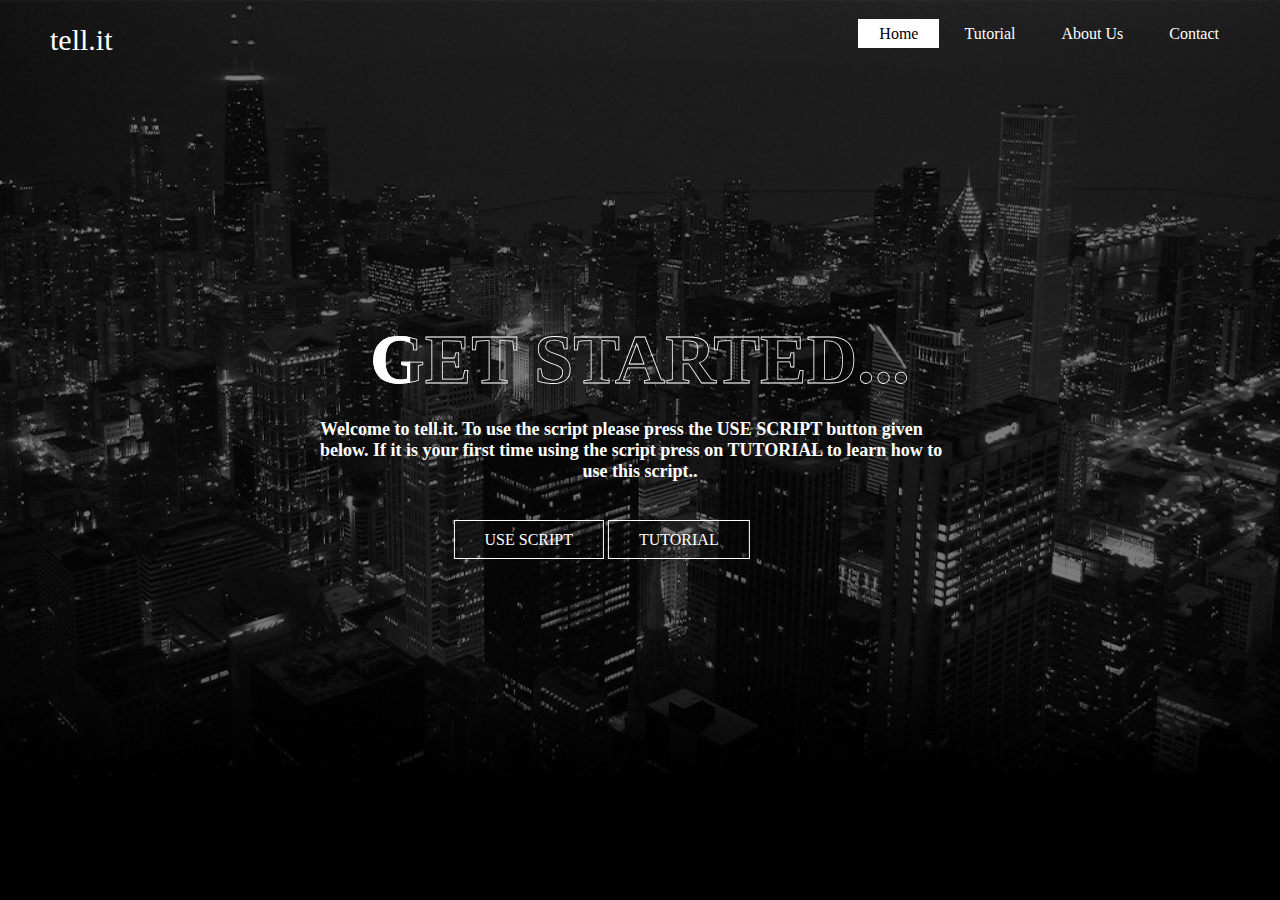
==== index.html @ 3cc2bf68 "tell.it" ====
<!DOCTYPE html>
<html lang="en">
<head>
    <meta charset="UTF-8">
    <meta http-equiv="X-UA-Compatible" content="IE=edge">
    <meta name="viewport" content="width=device-width, initial-scale=1.0">
    <title>tell.it</title>
    <link rel="stylesheet" href="style.css">
</head>
<body>
    <header>
        <div class="main">
        <h4 class="logo">tell.it</h4>
            <ul>
                <li class="active"><a href="#">Home</a></li>
                <li><a href="tutorial.html">Tutorial</a></li>
                <li><a href="About us.html">About Us</a></li>
                <li><a href="contact.html">Contact</a></li>
            </ul>
        </div>
        <div class="title"><h1> GET STARTED... </h1></div>
        <div class="description"> <h6>Welcome to tell.it. To use the script please press the <a href="#" class="atag1">USE SCRIPT</a> button given below. If it is your first time using the script press on <a href="tutorial.html" class="atag2">TUTORIAL</a> to learn how to use this script..</h6></div>
        <div class="button"> 
            <a href="https://youtu.be/dQw4w9WgXcQ" class="btn" id="btn1" target="_blank">USE SCRIPT</a>
            <a href="tutorial.html" class="btn" target="_blank">TUTORIAL</a>
        </div>
    </header>
</body>
</html>
---- style.css ----
@font-face {
    font-family: '';
    src: url('http://domain.example/fonts/font.ttf');
}

*{
   margin: 0;
   padding: 0;
   font-family: Century Gothic; 
}

header{
    background-image:linear-gradient(rgba(0,0,0,0.5),rgba(0,0,0,0.5)), url(image/background.png);
    height: 100vh;
    background-size: cover;
    background-position: center;
}

ul{
    list-style-type: none;
    float: right;
    margin-top: 25px;
}

ul li{
    display: inline-block;

}

ul li a{
    text-decoration: none;
    color: white;
    padding: 5px 20px;
    border: 1px solid transparent;
    transition: 0.6s ease;
}

ul li a:hover, a.active{
    background-color: #fff;
    color: black;
}

.logo{
    /*display: inline-block;
    margin-left: 25px;
    position: absolute;
    left: 25px;
    top: 25px;
    color: white;
    font-size: 30px;
    font-weight: 500;*/

    color: white;
    font-size: 30px;
    margin-left: 25px;
    position: absolute;
    left: 25px;
    top: 25px;
    text-shadow: 
    0 0 7px white,
    0 0 10px white,
    0 0 10px white,
    0 0 21px #fffae4,
    0 0 42px #fffae4,
    0 0 82px #fffae4,
    0 0 92px #fffae4,
    0 0 102px #fffae4,
    0 0 151x #fffae4;
}

h4{
    text-align: center;
    font-weight: 400;
    line-height: 1;
    animation: glow 0.11s ease-in-out infinite alternate;
}



@keyframes glow {
    100%{
        text-shadow: 
        0 0 4px white,
        0 0 11px white,
        0 0 19px white,
        0 0 40px #fffae4,
        0 0 80px #fffae4,
        0 0 90px #fffae4,
        0 0 100px #fffae4,
        0 0 150px #fffae4;

    }

    0%{
        text-shadow: 
        0 0 4px #fffae4de,
        0 0 10px #fffae4de,
        0 0 18px #fffae4de,
        0 0 38px #fffae4de,
        0 0 72px #fffae4df,
        0 0 80px #fffae4de,
        0 0 94px #fffae4de,
        0 0 140px #fffae4db
    }
}

.main{
    max-width: 1200px;
    margin: auto;
}


.title{
    position: absolute;
    top: 40%;
    left: 50%;
    transform: translate(-50%,-50%)
}

.title h1{
    font-size: 70px;
    -webkit-text-stroke: 0.06vw rgb(255, 255, 255);
    color: transparent;
    background-image: linear-gradient(#fff, #fff);
    background-repeat: no-repeat;
    -webkit-background-clip: text;
    background-position: -500px 0;
    animation: indextitle 5s linear infinite alternate;
}



@keyframes indextitle {
    100% {
        background-position: 0 0;
}
}

.button{
    position: absolute;
    top: 60%;
    left: 47%;
    transform: translate(-50%,-50%)
}

.btn{
    border: 1px solid white;
    padding: 10px 30px;
    color: white;
    text-decoration: none;
    transition: 0.6s ease;
    animation: TransitionIn 0.75s;
}

.btn:hover{
    background-color: #fff;
    color: black;
}

.description{
    position: absolute;
    top: 50%;
    left: 50%;
    transform: translate(-50%,-50%)
}

.description h6{
    color: #fff;
    font-size: 18px;
    text-align-last: center;
    animation: TransitionIn 0.75s;
}

.atag1{
    color: #fff;
    font-size: 18px;
    text-decoration: none;
}

.atag1:hover{
    color: rgb(191, 191, 191);
    font-size: 18px;
    text-decoration: none;
}

.atag2{
    color: #fff;
    font-size: 18px;
    text-decoration: none;
}

.atag2:hover{
    color: rgb(191, 191, 191);
    font-size: 18px;
    text-decoration: none;
}

ul li.active a{
    background-color: #fff;
    color: black;
}

.about {
    position: absolute;
    top: 20%;
    left: 50%;
    transform: translate(-50%,-50%)
}
.about h1{
    font-size: 70px;
    -webkit-text-stroke: 0.06vw rgb(255, 255, 255);
    color: transparent;
    background-image: linear-gradient(#fff, #fff);
    background-repeat: no-repeat;
    -webkit-background-clip: text;
    background-position: -500px 0;
    animation: abouttitle 5s linear infinite alternate;
}



@keyframes abouttitle {
    100% {
        background-position: 0 0;
}
}

.card1 {
    box-shadow: 0 4px 8px 0 rgba(0,0,0,0.2);
    transition: 0.3s;
    width: 18%;
    position: absolute;
    top: 40%;
    left: 10%;
    animation: TransitionIn 0.75s;
}
  
.card1:hover {
    box-shadow: 0 8px 16px 0 rgba(255, 255, 255, 0.774);
}
  
.container1 {
    padding: 2px 12px;
}

.container1 h4 b {
    color: #fff;
}

.container1 p a {
    color: #fff;
    text-decoration: none;
}

.container1 p a:hover {
    color: rgb(88, 88, 88);
    text-decoration: none;
}

.card2 {
    box-shadow: 0 4px 8px 0 rgba(0,0,0,0.2);
    transition: 0.3s;
    width: 18%;
    position: absolute;
    top: 40%;
    left: 30%;
    animation: TransitionIn 0.75s;
}

.card2:hover {
    box-shadow: 0 8px 16px 0 rgba(255, 255, 255, 0.774);
}
  
.container2 {
    padding: 2px 12px;
}

.container2 h4 b {
    color: #fff;
}

.container2 p a {
    color: #fff;
    text-decoration: none;
}

.container2 p a:hover {
    color: rgb(88, 88, 88);
    text-decoration: none;
}

.card3 {
    box-shadow: 0 4px 8px 0 rgba(0,0,0,0.2);
    transition: 0.3s;
    width: 18%;
    position: absolute;
    top: 40%;
    left: 50%;
    animation: TransitionIn 0.75s;
}

.card3:hover {
    box-shadow: 0 8px 16px 0 rgba(255, 255, 255, 0.774);
}
  
.container3 {
    padding: 2px 12px;
}

.container3 h4 b {
    color: #fff;
}

.container3 p a {
    color: #fff;
    text-decoration: none;
}

.container3 p a:hover {
    color: rgb(88, 88, 88);
    text-decoration: none;
}

.card4 {
    box-shadow: 0 4px 8px 0 rgba(0,0,0,0.2);
    transition: 0.3s;
    width: 18%;
    position: absolute;
    top: 40%;
    left: 70%;
    animation: TransitionIn 0.75s;
}

.card4:hover {
    box-shadow: 0 8px 16px 0 rgba(255, 255, 255, 0.774);
}
  
.container4 {
    padding: 2px 12px;
}

.container4 h4 b {
    color: #fff;
}

.container4 p a {
    color: #fff;
    text-decoration: none;
}

.container4 p a:hover {
    color: rgb(88, 88, 88);
    text-decoration: none;
}

.aboutpara{
    color: #fff;
    font-size: 18px;
    text-align: center;
    
}

.aboutpara{
    position: absolute;
    top: 55%;
    left: 50%;
    transform: translate(-50%,-50%)
    
}

.about{
    top: 30%;
}

.tutorial{
    position: absolute;
    top: 30%;
    left: 50%;
    transform: translate(-50%,-50%)
}

.tutorial h1{
    font-size: 70px;
    -webkit-text-stroke: 0.06vw rgb(255, 255, 255);
    color: transparent;
    background-image: linear-gradient(#fff, #fff);
    background-repeat: no-repeat;
    -webkit-background-clip: text;
    background-position: -500px 0;
    animation: tuttitle 5s linear infinite alternate;
}



@keyframes tuttitle {
    100% {
        background-position: 0 0;
}
}

.tut1{
    position: absolute;
    top: 40%;
    left: 50%;
    transform: translate(-50%,-50%)
}

.tut1 h6{
    color: #fff;
    font-size: 18px;
    text-align-last: center;
    animation: TransitionIn 0.75s;
}

.ss1{
    position: absolute;
    top: 75%;
    left: 50%;
    transform: translate(-50%,-50%)
}

.tut2{
    position: absolute;
    top: 120%;
    left: 50%;
    transform: translate(-50%,-50%)
}

.tut2 h6{
    color: #fff;
    font-size: 18px;
    text-align-last: center;
    animation: TransitionIn 0.75s;
}

.ss2{
    position: absolute;
    top: 155%;
    left: 50%;
    transform: translate(-50%,-50%)
}

.tut3{
    position: absolute;
    top: 195%;
    left: 50%;
    transform: translate(-50%,-50%)
}

.tut3 h6{
    color: #fff;
    font-size: 18px;
    text-align-last: center;
    animation: TransitionIn 0.75s;
}

.ss3{
    position: absolute;
    top: 235%;
    left: 50%;
    transform: translate(-50%,-50%)
}

.tut4{
    position: absolute;
    top: 275%;
    left: 50%;
    transform: translate(-50%,-50%)
}

.tut4 h6{
    color: #fff;
    font-size: 18px;
    text-align-last: center;
    animation: TransitionIn 0.75s;
}

.ss4{
    position: absolute;
    top: 310%;
    left: 50%;
    transform: translate(-50%,-50%)
}

.tuthomepage{
    position: absolute;
    top: 350%;
    left: 50%;
    transform: translate(-50%,-50%)
}

.tuthomepage h6 a{
    text-decoration: none;
    color: white;
    font-size: 18px;
    margin-bottom: 30px;
    margin-top: 30px;
    padding-bottom: 50px;
}

.tuthomepage h6 a:hover{
    text-decoration: none;
    color: rgb(133, 133, 133);
    font-size: 18px;
    margin-bottom: 30px;
    margin-top: 30px;
    padding-bottom: 50px;
}

.homepagetext{
    position: absolute;
    top: 345%;
    left: 50%;
    transform: translate(-50%,-50%)
}

.homepagetext h6{
    color: white;
    font-size: 30px;
    -webkit-text-stroke: 0.06vw rgb(255, 255, 255);
    color: transparent;
    background-image: linear-gradient(#fff, #fff);
    background-repeat: no-repeat;
    -webkit-background-clip: text;
    background-position: -500px 0;
    animation: tuttitle 5s linear infinite alternate;
}

@keyframes TransitionIn {
    from{
        opacity: 0;
        transform: rotateX(-10deg);
    }

    to{
        opacity: 1;
        transform: rotateX(0);
    }
}

.tutbg{
    background: #000;
}
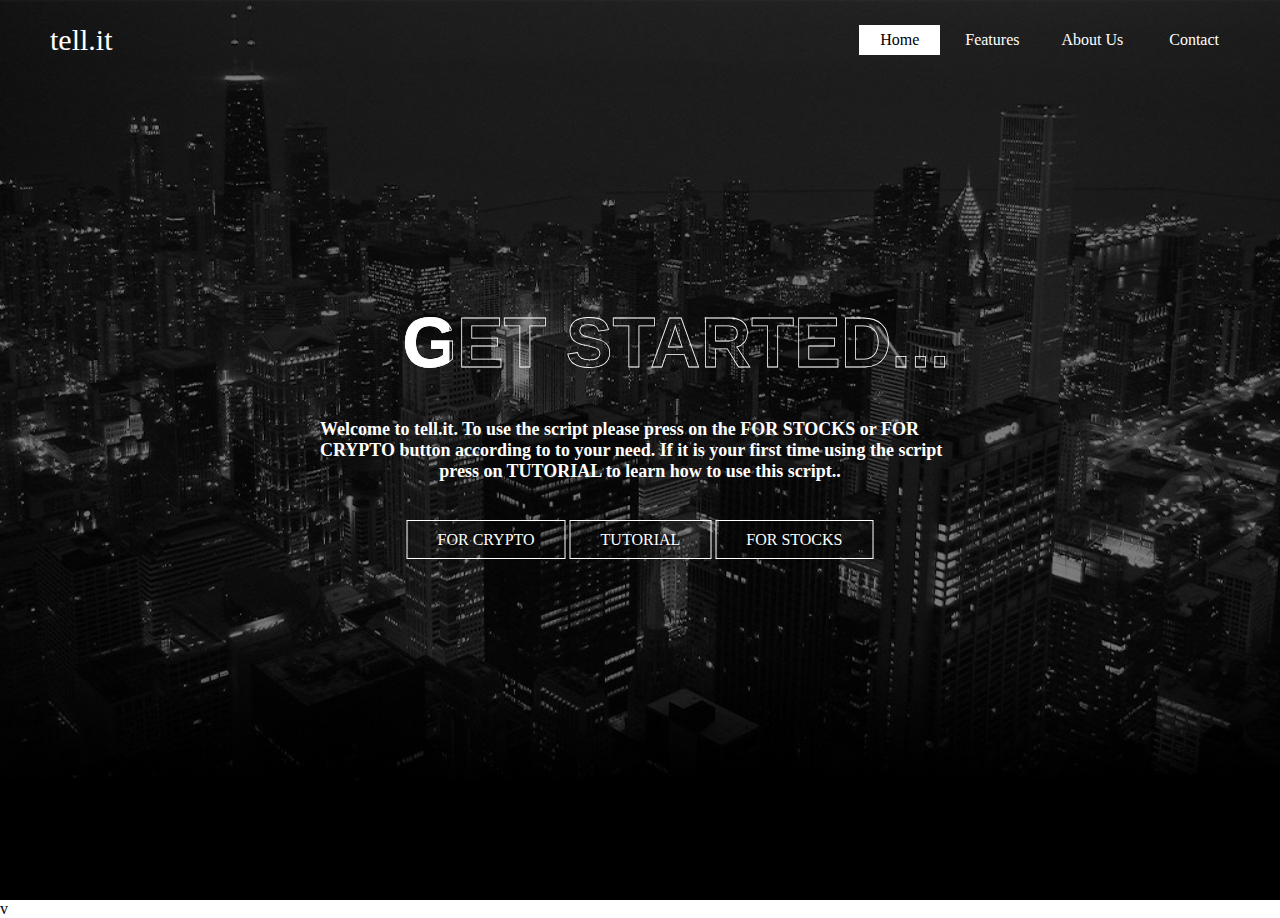
==== commit 3eeb71a0: "Update index.html" ====
--- a/index.html
+++ b/index.html
@@ -10,20 +10,26 @@
 <body>
     <header>
         <div class="main">
-        <h4 class="logo">tell.it</h4>
+        <h3 class="logo">tell.it</h3>
             <ul>
-                <li class="active"><a href="#">Home</a></li>
-                <li><a href="tutorial.html">Tutorial</a></li>
-                <li><a href="About us.html">About Us</a></li>
-                <li><a href="contact.html">Contact</a></li>
+                <li class="active"><a href="#" style="--clr:#FFF"><span>Home</span></a></li>
+                <li><a href="#" style="--clr:#FFF"><span>Features</span></a>
+                    <ul class="dropdown">
+                        <li><a href="Converter.html" style="--clr:#FFF" target="_blank"> <span>Currency Converter</span></a></li>
+                        <li class="pricedropdown"><a href="live-price.html" style="--clr:#FFF" target="_blank"> <span>Live Crypto</span></a></li>
+                        <li class="pricedropdown"><a href="Live-stocks.html" style="--clr:#FFF" target="_blank"> <span>Live Stock</span></a></li>
+                    </ul>
+                <li><a href="About us.html" style="--clr:#FFF"> <span>About Us</span></a></li>
+                <li><a href="contact.html" style="--clr:#FFF"><span>Contact</span></a></li>
             </ul>
         </div>
         <div class="title"><h1> GET STARTED... </h1></div>
-        <div class="description"> <h6>Welcome to tell.it. To use the script please press the <a href="#" class="atag1">USE SCRIPT</a> button given below. If it is your first time using the script press on <a href="tutorial.html" class="atag2">TUTORIAL</a> to learn how to use this script..</h6></div>
+        <div class="description"> <h6>Welcome to tell.it. To use the script please press on the <a href="#" class="atag1">FOR STOCKS</a> or <a href="#" class="atag1">FOR CRYPTO </a>button according to to your need. If it is your first time using the script press on <a href="tutorial.html" class="atag2">TUTORIAL</a> to learn how to use this script..</h6></div>
         <div class="button"> 
-            <a href="https://youtu.be/dQw4w9WgXcQ" class="btn" id="btn1" target="_blank">USE SCRIPT</a>
-            <a href="tutorial.html" class="btn" target="_blank">TUTORIAL</a>
+            <a href="https://colab.research.google.com/drive/1FL-mC796DJzbgKjy4lNi9i0B17WNJ5uU?usp=sharing" class="btn" id="btn1" target="_blank" style="--clr:#FFF">FOR CRYPTO</a>
+            <a href="tutorial.html" class="btn" id="btn1" style="--clr:#FFF">TUTORIAL</a>
+            <a href="https://colab.research.google.com/drive/1t9W9MTQrygziP4ioenClC49lBtiX5u2g?usp=sharing" class="btn" target="_blank" style="--clr:#FFF">FOR STOCKS</a>
         </div>
     </header>
 </body>
-</html>+</html>v
--- a/style.css
+++ b/style.css
@@ -2,12 +2,14 @@
     font-family: '';
     src: url('http://domain.example/fonts/font.ttf');
 }
+
 
 *{
    margin: 0;
    padding: 0;
    font-family: Century Gothic; 
 }
+
 
 header{
     background-image:linear-gradient(rgba(0,0,0,0.5),rgba(0,0,0,0.5)), url(image/background.png);
@@ -16,16 +18,21 @@
     background-position: center;
 }
 
+
 ul{
     list-style-type: none;
     float: right;
     margin-top: 25px;
-}
+
+}
+
 
 ul li{
     display: inline-block;
 
-}
+
+}
+
 
 ul li a{
     text-decoration: none;
@@ -35,10 +42,16 @@
     transition: 0.6s ease;
 }
 
+
 ul li a:hover, a.active{
     background-color: #fff;
     color: black;
-}
+    letter-spacing: 0.10em;
+    background: var(--clr);
+    box-shadow: 0 0 25px var(--clr);
+}
+
+
 
 .logo{
     /*display: inline-block;
@@ -68,7 +81,7 @@
     0 0 151x #fffae4;
 }
 
-h4{
+h3{
     text-align: center;
     font-weight: 400;
     line-height: 1;
@@ -139,7 +152,7 @@
 .button{
     position: absolute;
     top: 60%;
-    left: 47%;
+    left: 50%;
     transform: translate(-50%,-50%)
 }
 
@@ -150,12 +163,17 @@
     text-decoration: none;
     transition: 0.6s ease;
     animation: TransitionIn 0.75s;
+    gap: 20px;
 }
 
 .btn:hover{
     background-color: #fff;
     color: black;
-}
+    letter-spacing: 0.25em;
+    background: var(--clr);
+    box-shadow: 0 0 30px var(--clr);
+}
+
 
 .description{
     position: absolute;
@@ -250,6 +268,7 @@
 .container1 p a {
     color: #fff;
     text-decoration: none;
+    font-size: 12px;
 }
 
 .container1 p a:hover {
@@ -271,20 +290,21 @@
     box-shadow: 0 8px 16px 0 rgba(255, 255, 255, 0.774);
 }
   
-.container2 {
+.container01 {
     padding: 2px 12px;
 }
 
-.container2 h4 b {
-    color: #fff;
-}
-
-.container2 p a {
-    color: #fff;
-    text-decoration: none;
-}
-
-.container2 p a:hover {
+.container01 h4 b {
+    color: #fff;
+}
+
+.container01 p a {
+    color: #fff;
+    text-decoration: none;
+    font-size: 12px;
+}
+
+.container01 p a:hover {
     color: rgb(88, 88, 88);
     text-decoration: none;
 }
@@ -314,6 +334,7 @@
 .container3 p a {
     color: #fff;
     text-decoration: none;
+    font-size: 12px;
 }
 
 .container3 p a:hover {
@@ -346,11 +367,99 @@
 .container4 p a {
     color: #fff;
     text-decoration: none;
+    font-size: 12px;
 }
 
 .container4 p a:hover {
     color: rgb(88, 88, 88);
     text-decoration: none;
+}
+
+.bottom-menu{
+    position: absolute;
+    top: 90%;
+    left: 52%;
+    
+}
+.discord-logo {
+    height: 50px;
+    width: 50px;
+    text-decoration: none;
+    background-color: white;
+    color: black;
+    display: inline-flex;
+    justify-content: center;
+    align-items: center;
+    cursor: pointer;
+    border-radius: 50%;
+    text-decoration: none;
+    transition: background 0.2s;
+    margin: 2px;
+}
+
+.discord-logo:hover{
+    height: 55px;
+    width: 55px;
+    display: inline-flex;
+    justify-content: center;
+    align-items: center;
+   background-color: rgb(201, 201, 201);
+}
+
+.linkden-logo {
+    margin: 2px;
+    position: absolute;
+    height: 50px;
+    width: 50px;
+    top: 0;
+    left: -115%;
+    text-decoration: none;
+    background-color: white;
+    color: black;
+    display: inline-flex;
+    justify-content: center;
+    align-items: center;
+    cursor: pointer;
+    border-radius: 50%;
+    text-decoration: none;
+    transition: background 0.2s;
+}
+
+.linkden-logo:hover{
+    height: 55px;
+    width: 55px;
+    display: inline-flex;
+    justify-content: center;
+    align-items: center;
+   background-color: rgb(201, 201, 201);
+}
+
+.git-logo {
+    margin: 2px;
+    position: absolute;
+    height: 50px;
+    width: 50px;
+    top: 0;
+    left: -230%;
+    text-decoration: none;
+    background-color: white;
+    color: black;
+    display: inline-flex;
+    justify-content: center;
+    align-items: center;
+    cursor: pointer;
+    border-radius: 50%;
+    text-decoration: none;
+    transition: background 0.2s;
+}
+
+.git-logo:hover{
+    height: 55px;
+    width: 55px;
+    display: inline-flex;
+    justify-content: center;
+    align-items: center;
+   background-color: rgb(201, 201, 201);
 }
 
 .aboutpara{
@@ -507,12 +616,14 @@
     padding-bottom: 50px;
 }
 
+
 .homepagetext{
     position: absolute;
     top: 345%;
     left: 50%;
     transform: translate(-50%,-50%)
 }
+
 
 .homepagetext h6{
     color: white;
@@ -526,6 +637,7 @@
     animation: tuttitle 5s linear infinite alternate;
 }
 
+
 @keyframes TransitionIn {
     from{
         opacity: 0;
@@ -541,3 +653,160 @@
 .tutbg{
     background: #000;
 }
+
+
+
+.tradingview-widget-container{
+    position: absolute;
+    top: 55%;
+    left: 50%;
+    transform: translate(-50%,-50%)
+}
+
+
+.tradingview-widget-container1{
+    position: absolute;
+    top: 180%;
+    left: 50%;
+    transform: translate(-50%,-50%)
+}
+
+
+
+.live-bg{
+    background-color: #000;
+}
+
+
+.container2{
+    background-color: white;
+    padding: 10px 24px;
+    border-radius: 20px;
+    width: 490px;
+    position: absolute;
+    top: 50%;
+    left: 50%;
+    transform: translate(-50%,-50%)
+}
+  
+
+h1{
+    color: #000000;
+    margin-left: 72px;
+    margin-bottom: 0.5em;
+    font-family: sans-serif;
+}
+  
+  
+.container2 .box{
+    width: 100%;
+    display: flex;
+}
+ 
+
+.box div{
+    width: 100%;
+}
+ 
+
+select{
+    width: 95%;
+    height: 40px;
+    font-size: 1.2em;
+    cursor: pointer;
+    background: #000000;
+    outline: none;
+    color: rgb(255, 255, 255);
+    margin: 0.2em 0;
+    padding: 0 1em;
+    border-radius: 10px;
+    border: none;
+}
+  
+  
+input{
+    width: 95%;
+    height: 40px;
+    font-size: 1em;
+    margin: 0.5em 0;
+    border-radius: 5px;
+    border: none;
+    background: #dadada;
+    outline: none;
+    padding: 0 0.2em;
+}
+  
+  
+.btncon{
+    width: 98%;
+    height: 40px;
+    background: #000000;
+    color: white;
+    border-radius: 10px;
+    border: none;
+    cursor: pointer;
+    font-size: 1em;
+    margin: 0.8em 0;
+}
+
+
+.btncon:hover{
+    background-color: rgb(74, 74, 74);
+    letter-spacing: 2px;
+    transition: 0.3s;
+}
+
+
+ 
+.main ul li a{
+    display: block;
+    padding: 5px 20px;
+    text-decoration: none;
+    text-align: center;
+}
+
+.main ul li ul.dropdown li{
+    display: block;
+}
+
+
+.main ul li ul.dropdown{
+    width: 100%;
+    z-index: 999;
+    display: none;
+    margin-top: 10px;
+}
+
+
+.main ul li:hover ul.dropdown{
+    display: block;
+}
+
+
+.pricedropdown{
+    top: 80px;
+}
+
+.home_btn{
+    position: absolute;
+    top: 100%;
+    left: 48%;
+    transform: translate(-50%,-50%)
+
+}
+
+
+.home_btn a {
+    text-decoration: none;
+    color: white;
+    font-size: larger;
+    padding: 30px;
+    margin-top: 10px;
+}
+
+.home_btn a:hover{
+    color: rgb(76, 76, 76);
+    letter-spacing: 1px;
+    transition: 0.3s;
+}
+
